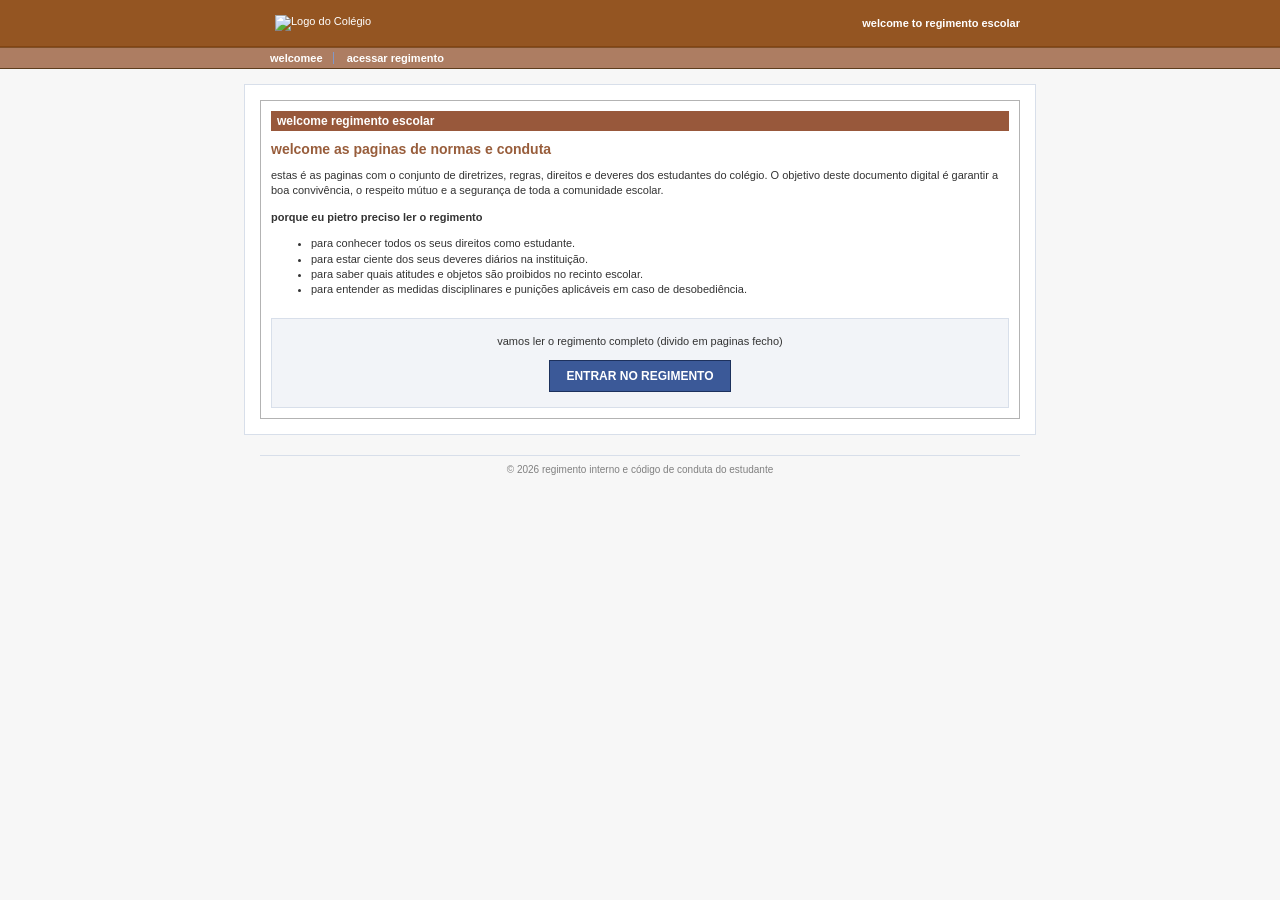
==== index.html @ c82c4659 "Add files via upload" ====
<!DOCTYPE html>
<html lang="pt-br">
<head>
    <meta charset="UTF-8">
    <title>regimento escolar  </title>
    <link rel="stylesheet" href="estilo.css">
    <style>
        .welcome-grid {
            display: flex;
            gap: 15px;
        }
        .left-col {
            width: 240px;
            flex-shrink: 0;
        }
        .right-col {
            flex-grow: 1;
        }
        .login-box {
            border: 1px solid #b3b3b3;
            background-color: #f7f7f7;
            padding: 10px;
            margin-bottom: 15px;
        }
        .login-box input[type="text"], .login-box input[type="password"] {
            width: 90%;
            padding: 3px;
            margin-top: 3px;
            margin-bottom: 8px;
            font-size: 10px;
            border: 1px solid #7f9db9;
        }
        .btn-fb {
            background-color: #3b5998;
            color: #ffffff;
            border: 1px solid #0e1f5b;
            font-size: 10px;
            font-weight: bold;
            padding: 2px 6px;
            cursor: pointer;
        }
        .stat-box {
            border: 1px solid #b3b3b3;
            background-color: #ffffff;
            padding: 8px;
            font-size: 10px;
        }
        .stat-box strong {
            color: #3b5998;
        }
        .enter-button-container {
            text-align: center;
            margin-top: 20px;
            padding: 15px;
            background-color: #f2f4f8;
            border: 1px solid #d8dfea;
        }
        .btn-enter {
            background-color: #3b5998;
            color: white;
            text-decoration: none;
            font-weight: bold;
            padding: 8px 16px;
            font-size: 12px;
            border: 1px solid #1d315d;
            display: inline-block;
        }
        .btn-enter:hover {
            background-color: #4c66a4;
        }
    </style>
</head>
<body>


    <div id="header">
        <div class="header-container">
            <div class="area-logo">
               <img src="https://encrypted-tbn0.gstatic.com/images?q=tbn:ANd9GcQThXOT0HiTSSe1yu_4tF13oQkDyJXXCsOZ_GFi7rKn-g&s" alt="Logo do Colégio" style="max-height: 40px;">
            </div>
            <div><strong>welcome to regimento escolar</strong></div>
        </div>
    </div>


    <div id="nav-bar">
        <div class="nav-container">
            <a href="index.html">welcomee</a>
            <a href="welcome.html       ">acessar regimento</a>
        </div>
    </div>

    <div id="main-container">
        <div class="welcome-grid">
            </div>
            <div class="right-col">
                <div class="content-box">
                    <div class="content-title">welcome regimento escolar</div>
                    
                    <h1>welcome as paginas de normas e conduta</h1>
                    
                    <p>estas é as paginas com o conjunto de diretrizes, regras, direitos e deveres dos estudantes do colégio. O objetivo deste documento digital é garantir a boa convivência, o respeito mútuo e a segurança de toda a comunidade escolar.</p>

                    <p><strong>porque eu pietro preciso ler o regimento</strong></p>
                    <ul>
                        <li>para conhecer todos os seus direitos como estudante.</li>
                        <li>para estar ciente dos seus deveres diários na instituição.</li>
                        <li>para saber quais atitudes e objetos são proibidos no recinto escolar.</li>
                        <li>para entender as medidas disciplinares e punições aplicáveis em caso de desobediência.</li>
                    </ul>

                    <div class="enter-button-container">
                        <p style="margin-top:0;">vamos ler o regimento completo (divido em paginas fecho)</p>
                        <a href="index.html" class="btn-enter">ENTRAR NO REGIMENTO</a>
                    </div>
                </div>
            </div>

        </div>
    </div>

    <div id="footer">
        © 2026 regimento interno e código de conduta do estudante
    </div>

</body>
</html>
---- estilo.css ----
body {
    background-color: #f7f7f7;
    font-family: Tahoma, Verdana, Arial, sans-serif;
    font-size: 11px;
    color: #333333;
    margin: 0;
    padding: 0;
}

#header {
    background-color: #945522;
    border-bottom: 1px solid #834513;
    padding: 10px 0;
    color: #ffffff;
}

.header-container {
    width: 760px;
    margin: 0 auto;
    display: flex;
    justify-content: space-between;
    align-items: center;
}

.area-logo {
    
    padding: 5px 15px;
    
}

#nav-bar {
    background-color: #ad7d62;
    border-top: 1px solid #7e4f29;
    border-bottom: 1px solid #5d3c1d;
}

.nav-container {
    width: 760px;
    margin: 0 auto;
    padding: 4px 0;
}

.nav-container a {
    color: #ffffff;
    text-decoration: none;
    font-weight: bold;
    padding: 0 10px;
    border-right: 1px solid #8298c8;
}

.nav-container a:last-child {
    border-right: none;
}

.nav-container a:hover {
    text-decoration: underline;
}

#main-container {
    width: 760px;
    margin: 15px auto;
    background-color: #ffffff;
    border: 1px solid #d8dfea;
    padding: 15px;
}

.content-box {
    border: 1px solid #b3b3b3;
    padding: 10px;
    background-color: #ffffff;
}

.content-title {
    background-color: #98583b;
    color: #ffffff;
    font-weight: bold;
    padding: 3px 6px;
    margin-bottom: 10px;
    font-size: 12px;
}

h1 {
    font-size: 14px;
    color: #985d3b;
    margin-top: 0;
}

p, li {
    font-size: 11px;
    line-height: 1.4;
}

#footer {
    width: 760px;
    margin: 20px auto;
    text-align: center;
    color: #808080;
    font-size: 10px;
    border-top: 1px solid #d8dfea;
    padding-top: 8px;
}
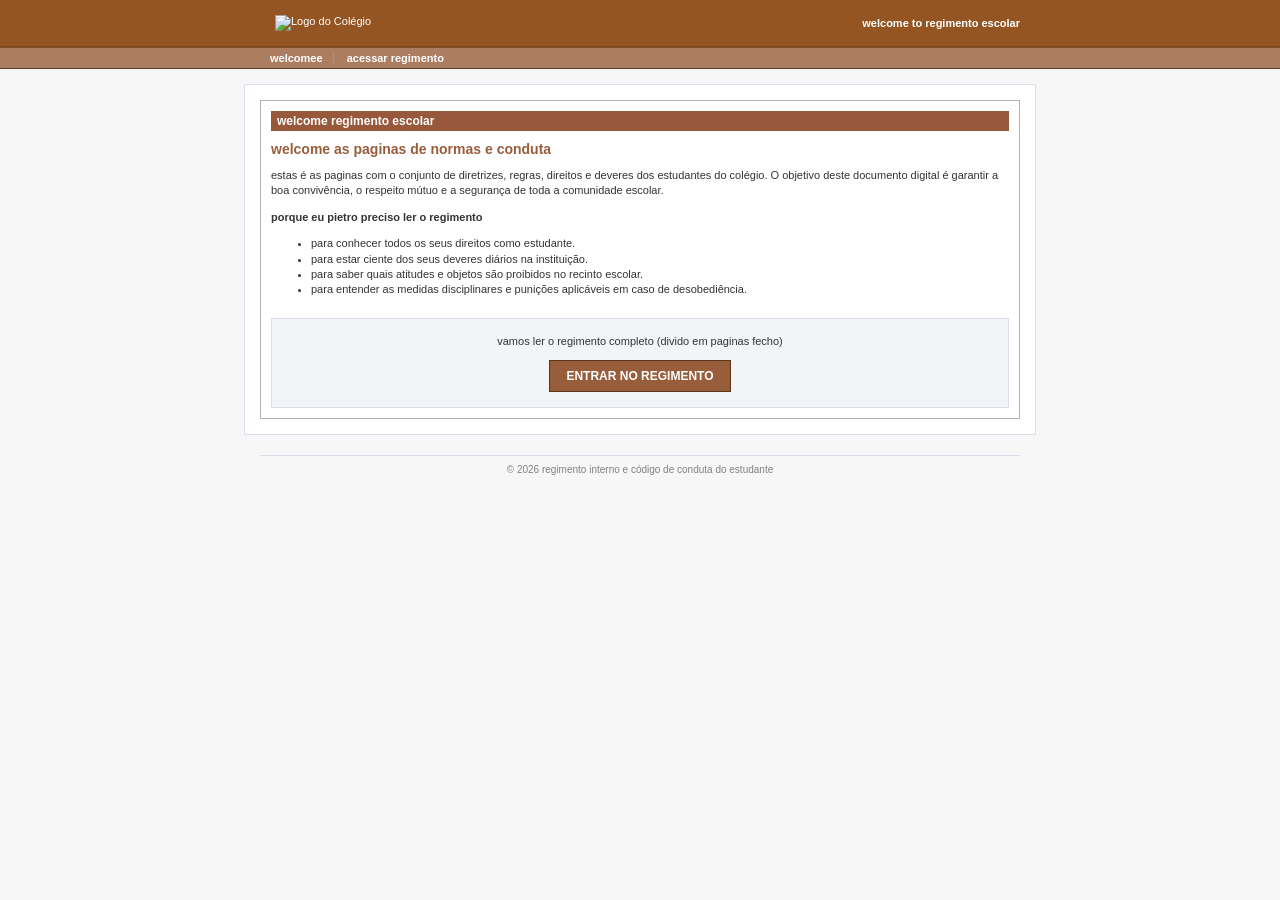
==== commit cb7ca9aa: "Change button colors and borders in index.html" ====
--- a/index.html
+++ b/index.html
@@ -31,9 +31,9 @@
             border: 1px solid #7f9db9;
         }
         .btn-fb {
-            background-color: #3b5998;
+            background-color: #98603b;
             color: #ffffff;
-            border: 1px solid #0e1f5b;
+            border: 1px solid #5b330e;
             font-size: 10px;
             font-weight: bold;
             padding: 2px 6px;
@@ -46,7 +46,7 @@
             font-size: 10px;
         }
         .stat-box strong {
-            color: #3b5998;
+            color: #98603b;
         }
         .enter-button-container {
             text-align: center;
@@ -56,17 +56,17 @@
             border: 1px solid #d8dfea;
         }
         .btn-enter {
-            background-color: #3b5998;
+            background-color: #985d3b;
             color: white;
             text-decoration: none;
             font-weight: bold;
             padding: 8px 16px;
             font-size: 12px;
-            border: 1px solid #1d315d;
+            border: 1px solid #5d351d;
             display: inline-block;
         }
         .btn-enter:hover {
-            background-color: #4c66a4;
+            background-color: #a4684c;
         }
     </style>
 </head>
@@ -86,7 +86,7 @@
     <div id="nav-bar">
         <div class="nav-container">
             <a href="index.html">welcomee</a>
-            <a href="welcome.html       ">acessar regimento</a>
+            <a href="welcome.html">acessar regimento</a>
         </div>
     </div>
 
@@ -111,7 +111,7 @@
 
                     <div class="enter-button-container">
                         <p style="margin-top:0;">vamos ler o regimento completo (divido em paginas fecho)</p>
-                        <a href="index.html" class="btn-enter">ENTRAR NO REGIMENTO</a>
+                        <a href="welcome.html" class="btn-enter">ENTRAR NO REGIMENTO</a>
                     </div>
                 </div>
             </div>
@@ -124,4 +124,4 @@
     </div>
 
 </body>
-</html>+</html>
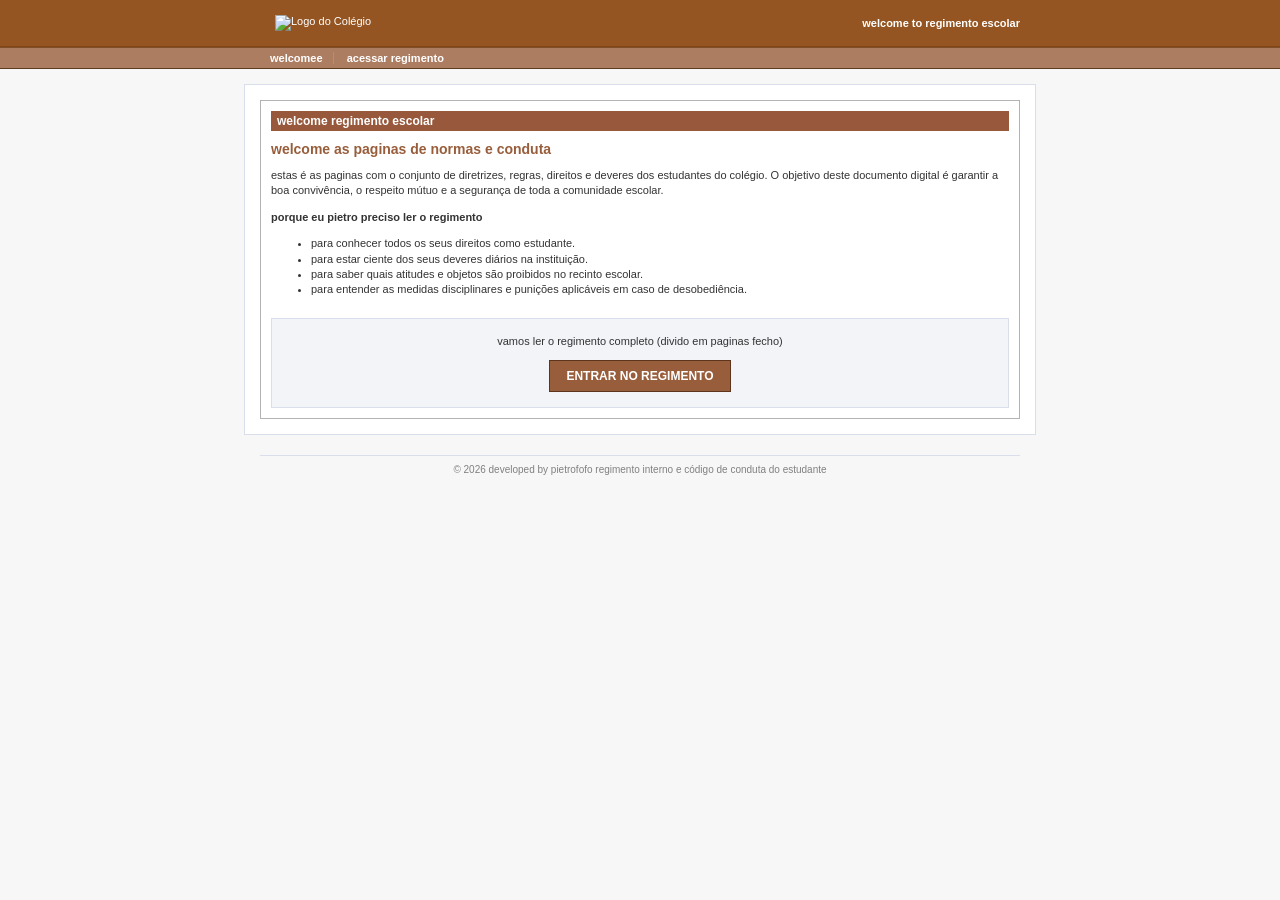
==== commit 45ea2bdb: "Update footer text to credit developer" ====
--- a/index.html
+++ b/index.html
@@ -120,7 +120,7 @@
     </div>
 
     <div id="footer">
-        © 2026 regimento interno e código de conduta do estudante
+        © 2026 developed by pietrofofo regimento interno e código de conduta do estudante
     </div>
 
 </body>
